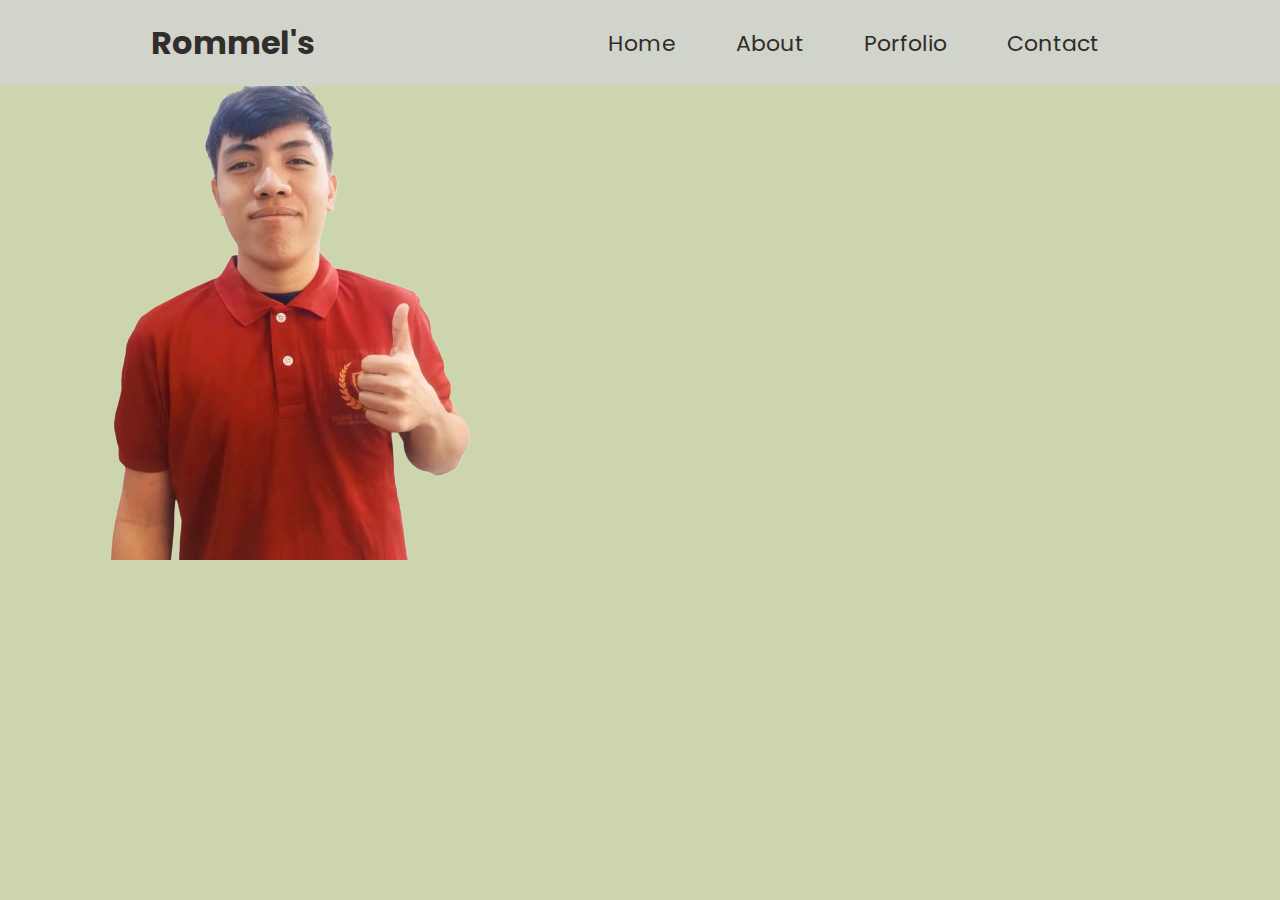
==== about.html @ 6a779bde "Updated Home" ====
<!DOCTYPE html>
<html lang="en">
<head>
    <meta charset="UTF-8">
    <meta name="viewport" content="width=device-width, initial-scale=1.0">
    <title>Rommle Liad | Portfolio</title>
    <link rel="stylesheet" href="./assets/css/style.css">
    <link rel="stylesheet" href="./assets/css/mediaqueres.css">
</head>
<body>
    <main>
        <nav>
            <h1>Rommel's</h1>
            <div class="nav-links">
                <ul>
                    <li><a href="index.html">Home</a></li>
                    <li><a href="about.html">About</a></li>
                    <li><a href="portfolio.html">Porfolio</a></li>
                    <li><a href="contact.html">Contact</a></li>
                </ul>
            </div>
        </nav>
        <div class="main-page">
            <div class="about-row">
                <div class="row-1">
                    <img src="./assets/img/Yoh.png" alt="Yoh">
                </div>
                <div class="row-2"></div>
            </div>
        </div>
    </main>
</body>
</html>
---- assets/css/style.css ----
/* General */

@import url("https://fonts.googleapis.com/css2?family=Poppins:wght@300;400;500;600&display=swap");

* {
    margin: 0;
    padding: 0;
    font-family: Poppins;
    box-sizing: border-box;
    color: #322C2B;
}
main{
    width: 100%;
    height: 100vh;
    background-color: #CCD5AE;
}
/* Navigation */
nav{
    display: flex;
    align-items: center;
    padding: 1.5%;
    position: fixed;
    width: 100%;
    justify-content: space-around;
    background-color: #D0D4CA;
}
nav h1{
    color: #322C2B;
    cursor: pointer;
}
.nav-links ul{
    list-style-type: none;
    display: flex;
}
.nav-links li a{
    text-decoration: none;
    color: #322C2B;
    margin: 0 30px;
    font-size: 22px;
}
.nav-links li a:hover {
    color: #254336;
    font-weight: bolder;
    text-decoration: underline;
    text-underline-offset: 1rem;
    text-decoration-color: #254336;
    font-weight: bolder;
}
/* Main-Page */
.main-page{
    padding: 4% 8%;
    background-color: #CCD5AE;
    height: 100%;
}
.row{
    display: flex;
    font-size: 30px;
    align-items: center;
}
.col-1{
    display: flex;
    flex-direction: column;
}
.col-1 p{
    font-size: 40px;
}
.col-1 h1{
    font-size: 60px;
    color: #322C2B;
    padding: 0;
}
.col-1 small{
    font-size: 19px;
    display: flex;
    margin-top: 10px;
}
.col-1 p span{
    color: #8C6A5D;
    font-weight: bolder;
    font-size: 40px;
    padding-left: 20px;
    text-decoration: underline;
    text-underline-offset: 5px;
    text-decoration-color: #8C6A5D;
}
.col-2{
    padding-left: 7%;
    margin-top: 90px;
}
.col-2 img{
    width: 450px;
    height: 600px;
    filter: drop-shadow(-9px 18px 17px #000000);
}
.social{
    display: flex;
    margin-top: 35px;
    gap: 40px;
}
.social img{
    width: 35px;
    height: 35px;
    cursor: pointer;
    border-radius: 5px;
}
.download-cv h1{
    background-color: #C0C78C;
    width: fit-content;
    padding: 1%;
    margin-top: 30px;
    font-size: 20px;
    cursor: pointer;
    color: #000;
    border-radius: 5px;
    filter: drop-shadow(0px 0px 3px #000000);
}
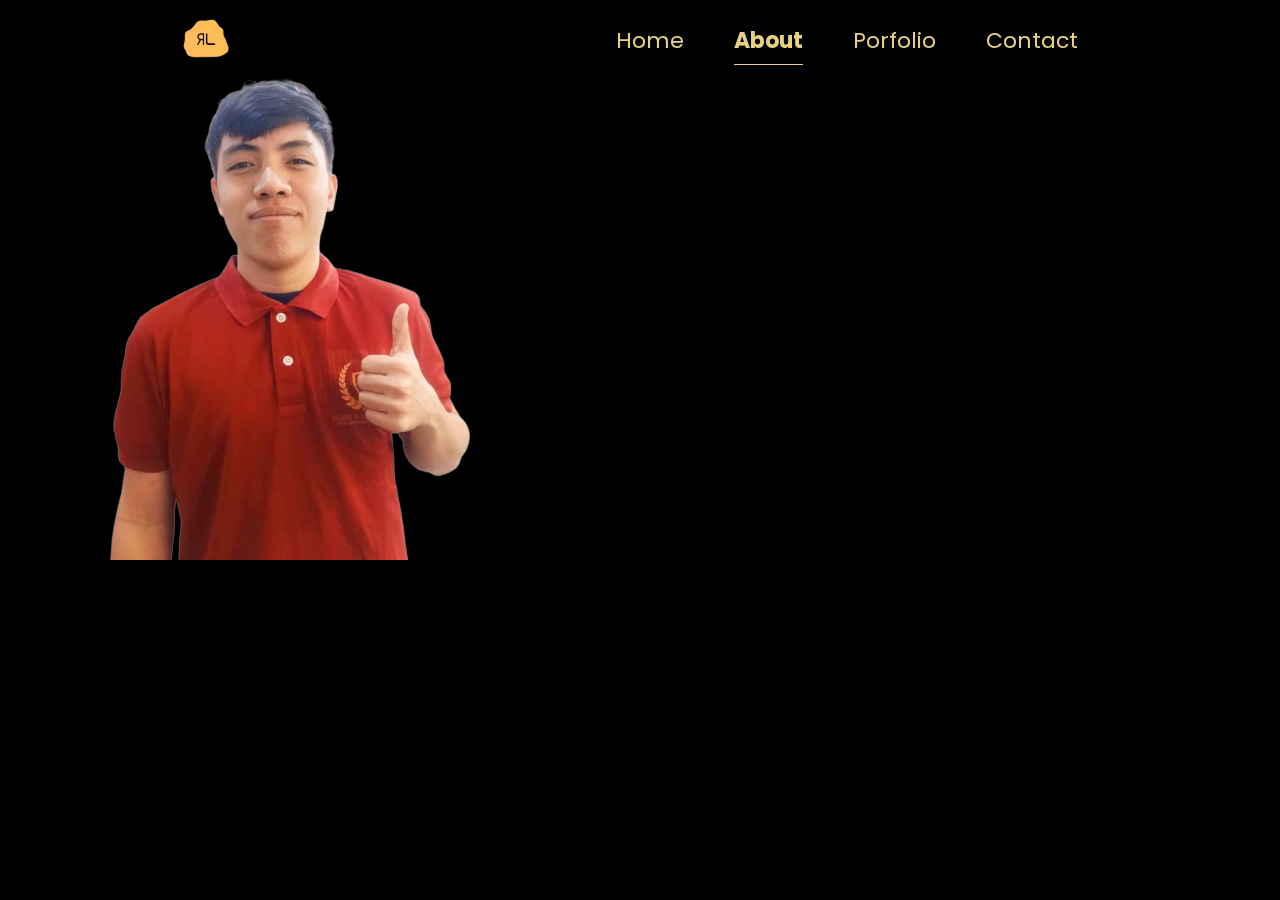
==== commit 2e5ec54c: "Done Home Page" ====
--- a/about.html
+++ b/about.html
@@ -10,11 +10,11 @@
 <body>
     <main>
         <nav>
-            <h1>Rommel's</h1>
+            <a href="index.html"><img src="./assets/img/Logo.png" alt=""></a>
             <div class="nav-links">
                 <ul>
                     <li><a href="index.html">Home</a></li>
-                    <li><a href="about.html">About</a></li>
+                    <li class="active"><a href="about.html">About</a></li>
                     <li><a href="portfolio.html">Porfolio</a></li>
                     <li><a href="contact.html">Contact</a></li>
                 </ul>
--- a/assets/css/style.css
+++ b/assets/css/style.css
@@ -7,25 +7,186 @@
     padding: 0;
     font-family: Poppins;
     box-sizing: border-box;
-    color: #322C2B;
+    color: #fff;
+}
+footer .nav-links-footer{
+    display: none;
+    justify-content: center;
+    align-items: center;
+    text-decoration: underline;
+    color: #E7D37F;
+    gap: 20px;
+    margin-bottom: 25px;
+}
+.logo{
+    display: none;
+}
+/* Responsive */
+@media only screen and (max-width:800px){
+    *{
+        background-color: #000000;
+    }
+    main .main-page{
+        padding: 20px;
+        width: 100%;
+    }
+    main nav{
+        width: 800px;
+        display: flex;
+        position: relative;
+    }
+    .logo{
+        display: flex;
+        height: 60px;
+        width: 60px;
+        cursor: pointer;
+        margin: 20px 50px;
+    }
+    main nav a img{
+        display: none;
+    }
+    nav .nav-links li a{
+        font-size: 16px;
+        margin: 0 10px;
+        display: none;
+
+    }
+    main nav a img{
+        align-items: start;
+    }
+    main .main-page .row{
+        max-width: 100%;
+        display: flex;
+        margin: 0;
+        flex-direction: column-reverse;
+        align-items: center;
+        justify-content: center;
+    }
+    .main-page .row .col-1{
+        align-items: center;
+        display: flex;
+        margin-top: 30px;
+    }
+    .main-page .row .col-1 p{
+        font-size: 17px;
+        display: flex;
+    }
+    .main-page .row .col-1 p span {
+        font-size: 17px;
+    }    
+    .main-page .row .col-1 h1{
+        font-size: 23px;
+    }
+    .main-page .row .col-1 .social{
+        margin-top: 15px;
+        display: flex;
+        align-items: center;
+    }
+    .main-page .row .col-2{
+        padding: 0;
+        display: flex;
+        align-items: center;
+        justify-content: center;
+        margin-top: 20px;
+    }
+    .main-page .row .col-2 img{
+        height: 270px;
+        width: 300px;
+        align-items: center;
+        padding-left: 0;
+        margin: 0;
+    }
+    .main-page .row .download-cv h1{
+        width: max-content;
+        height: max-content;
+        font-size: 14px;
+        margin-top: 20px;
+        padding: 5px;
+        align-self: center;
+    }
+    .main-page .row .download-cv{
+        display: flex;
+        flex-direction: column;
+        align-self: center;
+        margin-bottom: 50px;
+    }
+    main footer .nav-links-footer, main footer .nav-links-footer a {
+        display: flex;
+        color: #E7D37F;
+    }
+    main footer p{
+        font-size: 8px;
+        margin-bottom: 30px;
+    }
+}
+@media only screen and (max-width:400px){
+    .main-page{
+        height: 100vh;
+        max-width: 400px;
+    }
+    .row{
+        max-width: 280px;
+        display: flex;
+        flex-direction: column-reverse;
+        align-items: center;
+        justify-content: center;
+    }
+    nav h1{
+        font-size: 40px;
+    }
+    nav .nav-links{
+        display: none;
+    }
+    .col-2{
+        padding-left: 0;
+        margin: 0;
+    }
+    .col-1{
+        display: flex;
+        flex-direction: column;
+        align-items: center;
+        justify-content: center;
+    }
+    .col-2 img{
+        width: 100px;
+        height: 100px;
+        background-color: red;
+    }
+    .col-2 img{
+        width: 190px;
+        height: 40px;
+        filter: drop-shadow(-9px 18px 17px #000000);
+    }
 }
 main{
     width: 100%;
-    height: 100vh;
-    background-color: #CCD5AE;
+    height: 100%;
+    background-color: #000000;
 }
 /* Navigation */
 nav{
     display: flex;
     align-items: center;
-    padding: 1.5%;
     position: fixed;
     width: 100%;
+    margin-top: 7px;
     justify-content: space-around;
-    background-color: #D0D4CA;
+    /* background-color: #D0D4CA; */
+}
+.active{
+    font-weight: bolder;
+    text-decoration: underline;
+    text-underline-offset: 1rem;
+    text-decoration-color: #E7D37F;
+    font-weight: bolder;
+}
+nav img{
+    height: 60px;
+    width: 60px;
+    cursor: pointer;
 }
 nav h1{
-    color: #322C2B;
+    color: #E7D37F;
     cursor: pointer;
 }
 .nav-links ul{
@@ -34,83 +195,102 @@
 }
 .nav-links li a{
     text-decoration: none;
-    color: #322C2B;
-    margin: 0 30px;
+    color: #E7D37F;
+    margin: 0 25px;
     font-size: 22px;
 }
 .nav-links li a:hover {
-    color: #254336;
+    color: #E7D37F;
     font-weight: bolder;
     text-decoration: underline;
     text-underline-offset: 1rem;
-    text-decoration-color: #254336;
+    text-decoration-color: #E7D37F;
     font-weight: bolder;
 }
 /* Main-Page */
+#particles-js{
+    height: 100%;
+}
 .main-page{
     padding: 4% 8%;
-    background-color: #CCD5AE;
-    height: 100%;
+    height: 100vh;
+    width: 100%;
 }
 .row{
     display: flex;
     font-size: 30px;
     align-items: center;
+    justify-content: center;
+    width: 100%;
+    margin-top: 50px;
 }
 .col-1{
     display: flex;
     flex-direction: column;
+    width: 100%;
+    padding: 0;
+    margin: 0;
 }
 .col-1 p{
-    font-size: 40px;
+    font-size: 25px;
+    color: #E7D37F;
+    padding: 0;
+    margin: 0;
 }
 .col-1 h1{
-    font-size: 60px;
-    color: #322C2B;
-    padding: 0;
-}
-.col-1 small{
-    font-size: 19px;
-    display: flex;
-    margin-top: 10px;
+    font-size: 50px;
+    color: #B5C18E;
+    padding: 0;
+    margin: 0;
+    padding: 0;
 }
 .col-1 p span{
-    color: #8C6A5D;
-    font-weight: bolder;
-    font-size: 40px;
-    padding-left: 20px;
+    color: #E7D37F;
+    font-weight: bolder;
+    font-size: 35px;
+    padding-left: 15px;
     text-decoration: underline;
     text-underline-offset: 5px;
-    text-decoration-color: #8C6A5D;
+    text-decoration-color: #E7D37F;
 }
 .col-2{
     padding-left: 7%;
-    margin-top: 90px;
+    width: 100%;
 }
 .col-2 img{
     width: 450px;
-    height: 600px;
+    height: 450px;
+    margin-top: 40px;
     filter: drop-shadow(-9px 18px 17px #000000);
 }
 .social{
     display: flex;
     margin-top: 35px;
-    gap: 40px;
-}
-.social img{
-    width: 35px;
-    height: 35px;
+    gap: 20px;
+}
+.social a i{
+    width: 40px;
+    height: 40px;
     cursor: pointer;
     border-radius: 5px;
+    color: #B5C18E;
 }
 .download-cv h1{
-    background-color: #C0C78C;
+    background-color: #E7D37F;
     width: fit-content;
     padding: 1%;
     margin-top: 30px;
-    font-size: 20px;
-    cursor: pointer;
-    color: #000;
+    font-size: 15px;
+    cursor: pointer;
+    color: #1E201E;
     border-radius: 5px;
     filter: drop-shadow(0px 0px 3px #000000);
 }
+/* Footer */
+footer p {
+    display: flex;
+    font-size: 16px;
+    align-items: center;
+    justify-content: center;
+    color: #E7D37F;
+}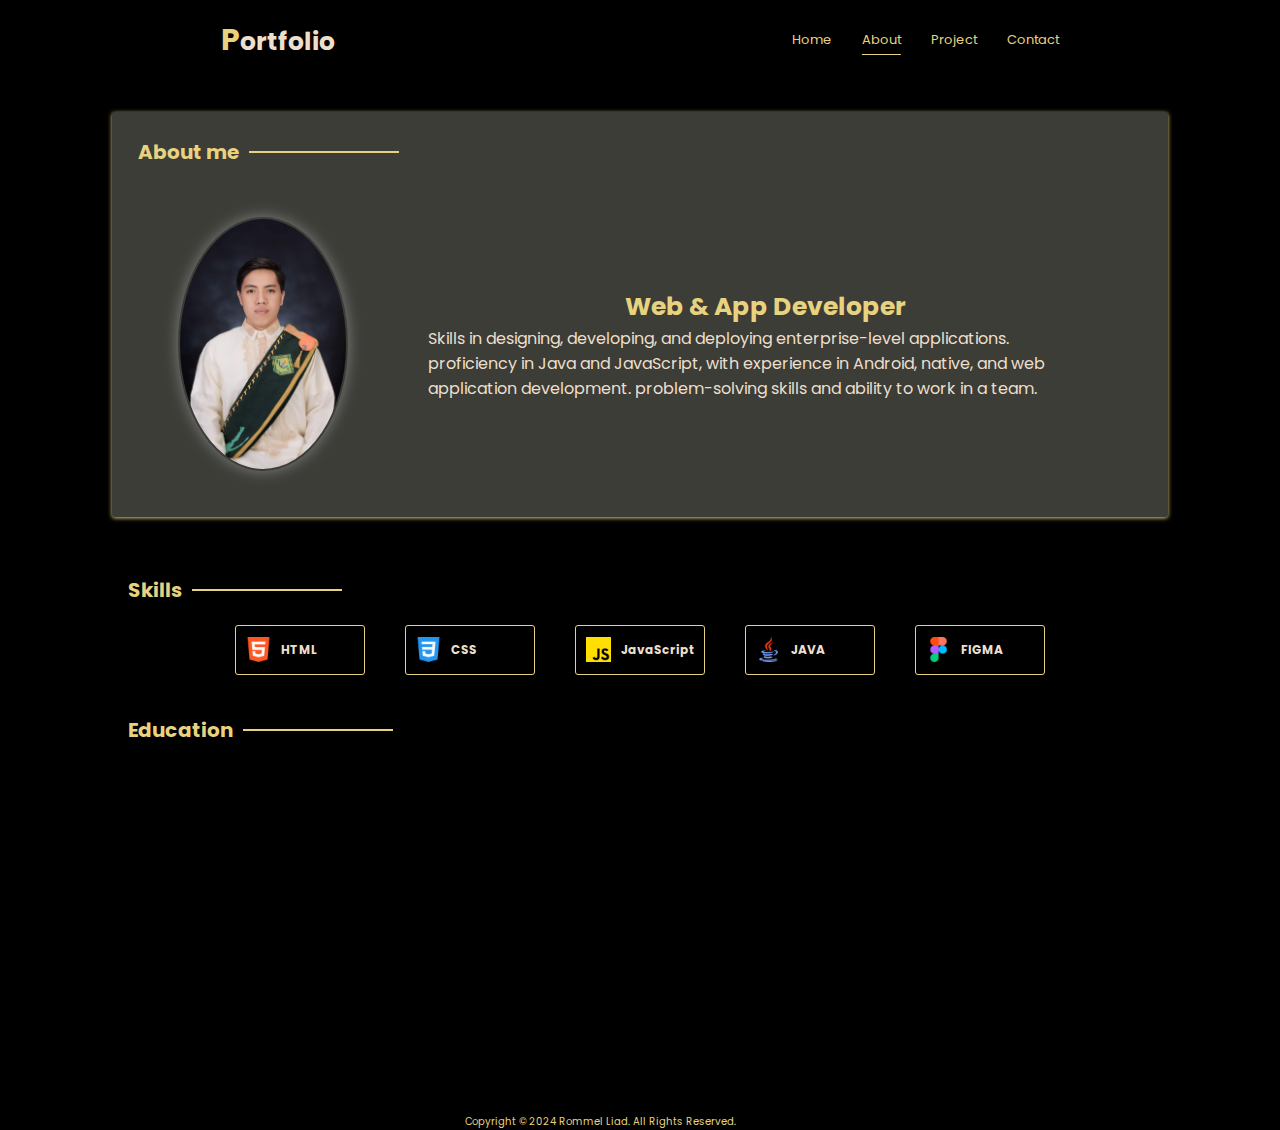
==== commit 5555a422: "Update Skills and About" ====
--- a/about.html
+++ b/about.html
@@ -3,31 +3,97 @@
 <head>
     <meta charset="UTF-8">
     <meta name="viewport" content="width=device-width, initial-scale=1.0">
-    <title>Rommle Liad | Portfolio</title>
+    <title>Rommel Liad | Portfolio</title>
     <link rel="stylesheet" href="./assets/css/style.css">
+    <link rel="stylesheet" href="./assets/css/about.css">
     <link rel="stylesheet" href="./assets/css/mediaqueres.css">
+    <link rel="icon" type="image/x-icon" href="./assets/img/bw-yoh.png">
 </head>
 <body>
+    <nav>
+      <a href="index.html"><h1>P<span>ortfolio</span></h1></a>
+      <div class="navigation">
+        <ul class="nav-menu">
+          <li class="nav-item"><a href="index.html" class="nav-link">Home</a></li>
+          <li id="active-nav" class="nav-item"><a href="about.html" class="nav-link">About</a></li>
+          <li class="nav-item"><a href="project.html" class="nav-link">Project</a></li>
+          <li class="nav-item"><a href="contact.html" class="nav-link">Contact</a></li>
+        </ul>  
+      </div>
+      <div class="hamburger">
+        <span class="bar"></span>
+        <span class="bar"></span>
+        <span class="bar"></span>
+    </div>
+    </nav>
     <main>
-        <nav>
-            <a href="index.html"><img src="./assets/img/Logo.png" alt=""></a>
-            <div class="nav-links">
-                <ul>
-                    <li><a href="index.html">Home</a></li>
-                    <li class="active"><a href="about.html">About</a></li>
-                    <li><a href="portfolio.html">Porfolio</a></li>
-                    <li><a href="contact.html">Contact</a></li>
-                </ul>
+      <div class="about-con">
+        <div class="header">
+          <h1>About me</h1>
+          <div class="line"></div>
+        </div>
+        <div class="about-detail">
+          <img src="./assets/img/yoh.jfif" alt="Yoh">
+          <div class="col-1">
+            <h1>Web & App Developer</h1>
+             <p>
+              Skills in designing, developing, and deploying enterprise-level applications. proficiency in Java and JavaScript, with experience in Android, native, and web application development. problem-solving skills and ability to work in a team.
+            </p>
+            <div class="me"></div>
+          </div>
+        </div>
+      </div>
+      <div class="skills">
+        <div class="header-2  ">
+          <h1>Skills</h1>
+          <div class="line"></div>
+        </div>
+        <div class="skills-con">
+          <div class="Skills">
+            <div class="icon">
+              <img src="./assets/img/html-image.png" alt="Html">
+              <h3>HTML</h3>
             </div>
-        </nav>
-        <div class="main-page">
-            <div class="about-row">
-                <div class="row-1">
-                    <img src="./assets/img/Yoh.png" alt="Yoh">
-                </div>
-                <div class="row-2"></div>
+            
+          </div>
+          <div class="Skills">
+            <div class="icon">
+              <img src="./assets/img/css.png" alt="Html">
+              <h3>CSS</h3>
             </div>
+            
+          </div>
+          <div class="Skills">
+            <div class="icon">
+              <img src="./assets/img/js.png" alt="Html">
+              <h3>JavaScript<h3>
+            </div>
+            
+          </div>
+          <div class="Skills">
+            <div class="icon">
+              <img src="./assets/img/java.png" alt="Html">
+              <h3>JAVA</h3>
+            </div>
+          </div>
+          
+          <div class="Skills">
+            <div class="icon">
+              <img src="./assets/img/figma.png" alt="Html">
+              <h3>FIGMA</h3>
+            </div>
+          </div>
+      </div>
+      <div class="education"></div>
+        <div class="header-2  ">
+          <h1>Education</h1>
+          <div class="line"></div>
         </div>
+      </div>
     </main>
+    <footer>
+      <p>Copyright &#169; 2024 Rommel Liad. All Rights Reserved.</p>
+  </footer>
+  <script src="./assets/js/script.js"></script>
 </body>
 </html>--- a/assets/css/style.css
+++ b/assets/css/style.css
@@ -1,296 +1,83 @@
-/* General */
 
 @import url("https://fonts.googleapis.com/css2?family=Poppins:wght@300;400;500;600&display=swap");
 
 * {
     margin: 0;
-    padding: 0;
+    background-color: black;
+    color: #E7D37F;
     font-family: Poppins;
-    box-sizing: border-box;
-    color: #fff;
 }
-footer .nav-links-footer{
-    display: none;
-    justify-content: center;
+
+/* Navigation */
+nav {
+    display: flex;
+    justify-content: space-around;
+    padding: 1%;
     align-items: center;
-    text-decoration: underline;
-    color: #E7D37F;
-    gap: 20px;
-    margin-bottom: 25px;
+    height: 6vh;
+    position: sticky;
+    top: 0;
+    overflow: hidden;
 }
-.logo{
+
+
+.hamburger {
     display: none;
 }
-/* Responsive */
-@media only screen and (max-width:800px){
-    *{
-        background-color: #000000;
-    }
-    main .main-page{
-        padding: 20px;
-        width: 100%;
-    }
-    main nav{
-        width: 800px;
-        display: flex;
-        position: relative;
-    }
-    .logo{
-        display: flex;
-        height: 60px;
-        width: 60px;
-        cursor: pointer;
-        margin: 20px 50px;
-    }
-    main nav a img{
-        display: none;
-    }
-    nav .nav-links li a{
-        font-size: 16px;
-        margin: 0 10px;
-        display: none;
 
-    }
-    main nav a img{
-        align-items: start;
-    }
-    main .main-page .row{
-        max-width: 100%;
-        display: flex;
-        margin: 0;
-        flex-direction: column-reverse;
-        align-items: center;
-        justify-content: center;
-    }
-    .main-page .row .col-1{
-        align-items: center;
-        display: flex;
-        margin-top: 30px;
-    }
-    .main-page .row .col-1 p{
-        font-size: 17px;
-        display: flex;
-    }
-    .main-page .row .col-1 p span {
-        font-size: 17px;
-    }    
-    .main-page .row .col-1 h1{
-        font-size: 23px;
-    }
-    .main-page .row .col-1 .social{
-        margin-top: 15px;
-        display: flex;
-        align-items: center;
-    }
-    .main-page .row .col-2{
-        padding: 0;
-        display: flex;
-        align-items: center;
-        justify-content: center;
-        margin-top: 20px;
-    }
-    .main-page .row .col-2 img{
-        height: 270px;
-        width: 300px;
-        align-items: center;
-        padding-left: 0;
-        margin: 0;
-    }
-    .main-page .row .download-cv h1{
-        width: max-content;
-        height: max-content;
-        font-size: 14px;
-        margin-top: 20px;
-        padding: 5px;
-        align-self: center;
-    }
-    .main-page .row .download-cv{
-        display: flex;
-        flex-direction: column;
-        align-self: center;
-        margin-bottom: 50px;
-    }
-    main footer .nav-links-footer, main footer .nav-links-footer a {
-        display: flex;
-        color: #E7D37F;
-    }
-    main footer p{
-        font-size: 8px;
-        margin-bottom: 30px;
-    }
+.bar {
+    display: block;
+    width: 25px;
+    height: 3px;
+    margin: 5px auto;
+    -webkit-transition: all 0.3s ease-in-out;
+    transition: all 0.3s ease-in-out;
+    background-color: #101010;
 }
-@media only screen and (max-width:400px){
-    .main-page{
-        height: 100vh;
-        max-width: 400px;
-    }
-    .row{
-        max-width: 280px;
-        display: flex;
-        flex-direction: column-reverse;
-        align-items: center;
-        justify-content: center;
-    }
-    nav h1{
-        font-size: 40px;
-    }
-    nav .nav-links{
-        display: none;
-    }
-    .col-2{
-        padding-left: 0;
-        margin: 0;
-    }
-    .col-1{
-        display: flex;
-        flex-direction: column;
-        align-items: center;
-        justify-content: center;
-    }
-    .col-2 img{
-        width: 100px;
-        height: 100px;
-        background-color: red;
-    }
-    .col-2 img{
-        width: 190px;
-        height: 40px;
-        filter: drop-shadow(-9px 18px 17px #000000);
-    }
+
+
+a {
+    text-decoration: none;
 }
-main{
-    width: 100%;
-    height: 100%;
-    background-color: #000000;
+
+span {
+    color: #ECDFCC;
+    font-size: 25px;
 }
-/* Navigation */
-nav{
+
+ul {
     display: flex;
+    font-size: 13px;
+    gap: 30px;
+    list-style: none;
+    background-color: transparent;
+}
+
+li a{
+    text-decoration: none;
     align-items: center;
-    position: fixed;
-    width: 100%;
-    margin-top: 7px;
-    justify-content: space-around;
-    /* background-color: #D0D4CA; */
 }
-.active{
-    font-weight: bolder;
+
+li a:hover {
     text-decoration: underline;
-    text-underline-offset: 1rem;
-    text-decoration-color: #E7D37F;
-    font-weight: bolder;
+    text-underline-offset: 10px;
+    
 }
-nav img{
-    height: 60px;
-    width: 60px;
-    cursor: pointer;
+
+nav h1 {
+    font-size: 30px;
+    background-color: transparent;
 }
-nav h1{
-    color: #E7D37F;
-    cursor: pointer;
+
+span {
+    font-size: 25px;
 }
-.nav-links ul{
-    list-style-type: none;
-    display: flex;
+
+#active-nav {
+    text-decoration: underline;
+    text-underline-offset: 10px;
+    font-weight: 400;
 }
-.nav-links li a{
-    text-decoration: none;
-    color: #E7D37F;
-    margin: 0 25px;
-    font-size: 22px;
-}
-.nav-links li a:hover {
-    color: #E7D37F;
-    font-weight: bolder;
-    text-decoration: underline;
-    text-underline-offset: 1rem;
-    text-decoration-color: #E7D37F;
-    font-weight: bolder;
-}
-/* Main-Page */
-#particles-js{
-    height: 100%;
-}
-.main-page{
-    padding: 4% 8%;
-    height: 100vh;
-    width: 100%;
-}
-.row{
-    display: flex;
-    font-size: 30px;
-    align-items: center;
-    justify-content: center;
-    width: 100%;
-    margin-top: 50px;
-}
-.col-1{
-    display: flex;
-    flex-direction: column;
-    width: 100%;
-    padding: 0;
-    margin: 0;
-}
-.col-1 p{
-    font-size: 25px;
-    color: #E7D37F;
-    padding: 0;
-    margin: 0;
-}
-.col-1 h1{
-    font-size: 50px;
-    color: #B5C18E;
-    padding: 0;
-    margin: 0;
-    padding: 0;
-}
-.col-1 p span{
-    color: #E7D37F;
-    font-weight: bolder;
-    font-size: 35px;
-    padding-left: 15px;
-    text-decoration: underline;
-    text-underline-offset: 5px;
-    text-decoration-color: #E7D37F;
-}
-.col-2{
-    padding-left: 7%;
-    width: 100%;
-}
-.col-2 img{
-    width: 450px;
-    height: 450px;
-    margin-top: 40px;
-    filter: drop-shadow(-9px 18px 17px #000000);
-}
-.social{
-    display: flex;
-    margin-top: 35px;
-    gap: 20px;
-}
-.social a i{
-    width: 40px;
-    height: 40px;
-    cursor: pointer;
-    border-radius: 5px;
-    color: #B5C18E;
-}
-.download-cv h1{
-    background-color: #E7D37F;
-    width: fit-content;
-    padding: 1%;
-    margin-top: 30px;
-    font-size: 15px;
-    cursor: pointer;
-    color: #1E201E;
-    border-radius: 5px;
-    filter: drop-shadow(0px 0px 3px #000000);
-}
-/* Footer */
-footer p {
-    display: flex;
-    font-size: 16px;
-    align-items: center;
-    justify-content: center;
-    color: #E7D37F;
-}+
+
+
--- a/assets/css/about.css
+++ b/assets/css/about.css
@@ -0,0 +1,670 @@
+main {
+    height: 90vh;
+    animation: 1.5s ease-in-out fadeInUp;
+}
+
+@keyframes fadeInUp {
+    0% {
+      opacity: 0;
+      -webkit-transform: translate3d(0, 100%, 0);
+              transform: translate3d(0, 100%, 0);
+    }
+  
+    100% {
+      opacity: 1;
+      -webkit-transform: none;
+              transform: none;
+    }
+  }
+
+.about-con {
+    display: flex;
+    flex-direction: column;
+    background-color: #3C3D37;
+    margin: 2rem 7rem;
+    padding: 2%;
+    gap: 30px;
+    border-radius:3px;
+    box-shadow: 0px 1px 4px;
+}
+
+.about-detail {
+    display: flex;
+    background-color: #3C3D37;
+    align-items: center;
+    gap: 5rem;
+    padding: 2% 4%;
+
+}
+
+.col-1 h1 {
+    font-size: 25px;
+    background-color: #3C3D37;
+    border: none;
+}
+
+.about-detail img {
+    background-color: #3C3D37;
+    height: 250px;
+    width: 250px;
+    border-radius: 50%;
+    border: #3C3D37 solid 2px;
+    box-shadow: 0px 0px 15px 0px gray;
+}
+
+.header {
+    display: flex;
+    align-items: center;
+    background-color: #3C3D37;
+    gap: 10px;
+}
+
+.header h1 {
+    font-size: 20px;
+    background-color: #3C3D37;
+}
+
+.header .line {
+    height: 2px;
+    width: 150px;
+    background-color: #E7D37F;
+}
+
+.header-2 {
+    display: flex;
+    align-items: center;
+    gap: 10px;
+}
+
+.header-2 h1 {
+    font-size: 20px;
+}
+
+.header-2 .line {
+    height: 2px;
+    width: 150px;
+    background-color: #E7D37F;
+}
+
+.col-1 p {
+    display: flex;
+    width: auto;
+    color: #ECDFCC;
+    background-color: #3C3D37;
+}
+
+.skills {
+    display: flex;
+    flex-direction: column;
+    padding: 2% 10%;
+    gap: 20px;
+}
+.skills h1 {
+    font-size: 20px;
+}
+.skills-con {
+    display: flex;
+    align-items: center;
+    justify-content: center;
+    gap: 40px;
+}
+.Skills {
+    border: 1px solid #E7D37F;
+    border-radius: 3px;
+    width: 8rem;
+    height: 3rem;
+    display: flex;
+    flex-direction: column;
+    gap: 10px;
+    justify-content: center;
+}
+
+.Skills h3 {
+    font-size: 12px;
+    color: #ECDFCC;
+}
+
+.Skills p {
+    display: none;
+}
+
+.Skills:hover {
+    transform: scale(1.1);
+}
+
+.Skills p {
+    font-size: 10px;
+    display: flex;
+    align-items: center;
+    justify-content: center;
+}
+
+.icon {
+    display: flex;
+    padding-left: 10px;
+    align-items: center;
+    gap: 10px;
+}
+
+.icon img {
+    height: 25px;
+    width: 25px;
+}
+
+footer p {
+    display: flex;
+    align-items: center;
+    justify-content: center;
+    font-size: 10px;
+    margin: 12rem 5rem 0 0 ;
+}
+
+/* Media Query for Mobile Devices */
+@media (max-width: 480px) {
+    body {
+        nav {
+            display: flex;
+            justify-content: space-around;
+            padding: 3%;
+            width: 100%;
+        }
+    
+        .navigation {
+            display: flex;
+            align-items: center;
+            justify-content: center;
+        }
+    
+        .nav-menu {
+            position: fixed;
+            display: none;
+            height: 50px;
+            justify-content: center;
+            flex-direction: column;
+            gap: 5px;
+            background-color: #3C3D37;
+            box-shadow: 0px 3px 5px -2px;
+            border-radius: 10px;
+            text-align: center;
+            transition: 0.3s;
+            padding: 0;
+        }
+    
+        .nav-menu li a, .nav-menu li {
+            width: 150px;
+            background-color: transparent;
+        }
+    
+        .nav-menu.active {
+            display: flex;
+            height: min-content;
+            align-items: center;
+            justify-content: center;
+            width: 200px;
+            text-decoration: none;
+            font-size: 15px;
+            gap: 0;
+            top: 20px;
+        }
+    
+        .nav-item {
+            margin: 2.5rem 0;
+        }
+    
+        .hamburger {
+            display: block;
+            cursor: pointer;
+            background-color: #E7D37F;
+        }
+    
+        .hamburger.active .bar:nth-child(2) {
+            opacity: 0;
+        }
+    
+        .hamburger.active .bar:nth-child(1) {
+            transform: translateY(8px) rotate(45deg);
+        }
+    
+        .hamburger.active .bar:nth-child(3) {
+            transform: translateY(-8px) rotate(-45deg);
+        }
+
+
+        main {
+            display: flex;
+            align-items: center;
+            justify-content: center;
+            flex-direction: column;
+            height: 100%;
+        }
+    
+        .header {
+            display: flex;
+        }
+    
+        .about-con {
+            margin: 0.5rem 3rem;
+            justify-content: center;
+        }
+    
+        .about-detail {
+            display: flex;
+            flex-direction: column;
+            align-items: center;
+            gap: 2rem;
+            padding: 2% 2%;
+        }
+    
+        .about-detail img {
+            height: 10rem;
+            width: 10rem;
+        }
+    
+        .col-1 p {
+            text-align: center;
+        }
+
+        .col-1 h1 {
+            text-align: center;
+            font-size: 25px;
+            background-color: #3C3D37;
+            border: none;
+        }
+    
+        .skills {
+            display: flex;
+            width: 100%;
+            margin: 2% 12%;
+            padding: 0;
+            gap: 5px;
+        }
+    
+        .header-2 {
+            display: flex;
+            margin: 1rem 2rem;
+        }
+    
+        .header-2 h1 {
+            font-size: 20px;
+        }
+    
+        .Skills {
+            display: flex;
+            flex-direction: column;
+            width: 8rem;
+            height: 3rem;
+            gap: 5px;
+        }
+    
+        .Skills p {
+            font-size: 7px;
+        }
+    
+        .icon {
+            display: flex;
+            padding-left: 10px;
+            align-items: center;
+        }
+    
+        .icon h3 {
+            font-size: 12px;
+        }
+    
+        .icon img {
+            height: 25px;
+            width: 25px;
+        }
+    
+        .skills-con {
+            display: flex;
+            flex-wrap: wrap;
+            margin: .5rem 2rem;
+            gap: 13px;
+        }
+    }
+}
+  
+/* Media Query for low resolution  Tablets, Ipads */
+@media (min-width: 481px) and (max-width: 767px) {
+    body {
+        nav {
+            display: flex;
+            justify-content: space-around;
+            padding: 3%;
+            width: 100%;
+        }
+        /* ul {
+            display: none;
+        } */
+    
+        .navigation {
+            display: flex;
+            align-items: center;
+            justify-content: center;
+        }
+    
+        .nav-menu {
+            position: fixed;
+            display: none;
+            height: 50px;
+            justify-content: center;
+            flex-direction: column;
+            gap: 5px;
+            background-color: #3C3D37;
+            box-shadow: 0px 3px 5px -2px;
+            border-radius: 10px;
+            text-align: center;
+            transition: 0.3s;
+            padding: 0;
+        }
+    
+        .nav-menu li a, .nav-menu li {
+            width: 150px;
+            background-color: transparent;
+        }
+    
+        .nav-menu.active {
+            display: flex;
+            height: min-content;
+            align-items: center;
+            justify-content: center;
+            width: 250px;
+            text-decoration: none;
+            font-size: 15px;
+            gap: 0;
+            top: 20px;
+        }
+    
+        .nav-item {
+            margin: 2.5rem 0;
+        }
+    
+        .hamburger {
+            display: block;
+            cursor: pointer;
+            background-color: #E7D37F;
+        }
+    
+        .hamburger.active .bar:nth-child(2) {
+            opacity: 0;
+        }
+    
+        .hamburger.active .bar:nth-child(1) {
+            transform: translateY(8px) rotate(45deg);
+        }
+    
+        .hamburger.active .bar:nth-child(3) {
+            transform: translateY(-8px) rotate(-45deg);
+        }
+
+        
+        main {
+            display: flex;
+            align-items: center;
+            justify-content: center;
+            flex-direction: column;
+            height: 100%;
+        }
+    
+        .header {
+            display: flex;
+        }
+    
+        .about-con {
+            margin: 0.5rem 3rem;
+            justify-content: center;
+        }
+    
+        .about-detail {
+            display: flex;
+            flex-direction: column;
+            align-items: center;
+            gap: 2rem;
+            padding: 2% 2%;
+        }
+    
+        .about-detail img {
+            height: 10rem;
+            width: 10rem;
+        }
+    
+        .col-1 p {
+            text-align: center;
+        }
+
+        .col-1 h1 {
+            text-align: center;
+            font-size: 25px;
+            background-color: #3C3D37;
+            border: none;
+        }
+    
+        .skills {
+            display: flex;
+            width: 100%;
+            margin: 2% 12%;
+            padding: 0;
+            gap: 5px;
+        }
+    
+        .header-2 {
+            display: flex;
+            margin: 1rem 2rem;
+        }
+    
+        .header-2 h1 {
+            font-size: 20px;
+        }
+    
+        .Skills {
+            display: flex;
+            flex-direction: column;
+            width: 8rem;
+            height: 3rem;
+            gap: 5px;
+        }
+    
+        .Skills p {
+            font-size: 7px;
+        }
+    
+        .icon {
+            display: flex;
+            padding-left: 10px;
+            align-items: center;
+        }
+    
+        .icon h3 {
+            font-size: 12px;
+        }
+    
+        .icon img {
+            height: 25px;
+            width: 25px;
+        }
+    
+        .skills-con {
+            display: flex;
+            flex-wrap: wrap;
+            margin: .5rem 2rem;
+            gap: 13px;
+        }
+    }
+}
+  
+/* Media Query for Tablets Ipads portrait mode */
+@media (min-width: 768px) and (max-width: 1024px) {
+    body {
+        nav {
+            display: flex;
+            justify-content: space-around;
+            padding: 3%;
+            width: 100%;
+        }
+    
+        .navigation {
+            display: flex;
+            align-items: center;
+            justify-content: center;
+        }
+    
+        .nav-menu {
+            position: fixed;
+            display: none;
+            height: 50px;
+            justify-content: center;
+            flex-direction: column;
+            gap: 5px;
+            background-color: #3C3D37;
+            box-shadow: 0px 3px 5px -2px;
+            border-radius: 10px;
+            text-align: center;
+            transition: 0.3s;
+            padding: 0;
+        }
+    
+        .nav-menu li a, .nav-menu li {
+            width: 150px;
+            background-color: transparent;
+        }
+    
+        .nav-menu.active {
+            display: flex;
+            height: min-content;
+            align-items: center;
+            justify-content: center;
+            width: 250px;
+            text-decoration: none;
+            font-size: 15px;
+            gap: 0;
+            top: 20px;
+        }
+    
+        .nav-item {
+            margin: 2.5rem 0;
+        }
+    
+        .hamburger {
+            display: block;
+            cursor: pointer;
+            background-color: #E7D37F;
+        }
+    
+        .hamburger.active .bar:nth-child(2) {
+            opacity: 0;
+        }
+    
+        .hamburger.active .bar:nth-child(1) {
+            transform: translateY(8px) rotate(45deg);
+        }
+    
+        .hamburger.active .bar:nth-child(3) {
+            transform: translateY(-8px) rotate(-45deg);
+        }
+
+        main {
+            display: flex;
+            align-items: center;
+            justify-content: center;
+            flex-direction: column;
+            height: 100%;
+        }
+    
+        .header {
+            display: flex;
+        }
+    
+        .about-con {
+            margin: 0.5rem 3rem;
+            justify-content: center;
+        }
+    
+        .about-detail {
+            display: flex;
+            flex-direction: column;
+            align-items: center;
+            gap: 2rem;
+            padding: 2% 2%;
+        }
+    
+        .about-detail img {
+            height: 10rem;
+            width: 10rem;
+        }
+    
+        .col-1 p {
+            text-align: center;
+        }
+
+        .col-1 h1 {
+            text-align: center;
+            font-size: 25px;
+            background-color: #3C3D37;
+            border: none;
+        }
+    
+        .skills {
+            display: flex;
+            width: 100%;
+            margin: 2% 12%;
+            padding: 0;
+            gap: 5px;
+        }
+    
+        .header-2 {
+            display: flex;
+            margin: 1rem 2rem;
+        }
+    
+        .header-2 h1 {
+            font-size: 20px;
+        }
+    
+        .Skills {
+            display: flex;
+            flex-direction: column;
+            width: 8rem;
+            height: 3rem;
+            gap: 5px;
+        }
+    
+        .Skills p {
+            font-size: 7px;
+        }
+    
+        .icon {
+            display: flex;
+            align-items: center;
+            padding-left: 10px;
+        }
+    
+        .icon h3 {
+            font-size: 12px;
+        }
+    
+        .icon img {
+            height: 25px;
+            width: 25px;
+        }
+        
+        .skills-con {
+            display: flex;
+            flex-wrap: wrap;
+            margin: .5rem 2rem;
+            gap: 13px;
+        }
+
+    }
+}
+  
+  /* Media Query for Laptops and Desktops */
+@media (min-width: 1025px) and (max-width: 1280px) {
+    body {
+        .col-1 h1 {
+            text-align: center;
+            font-size: 25px;
+            background-color: #3C3D37;
+            border: none;
+        }
+    }
+}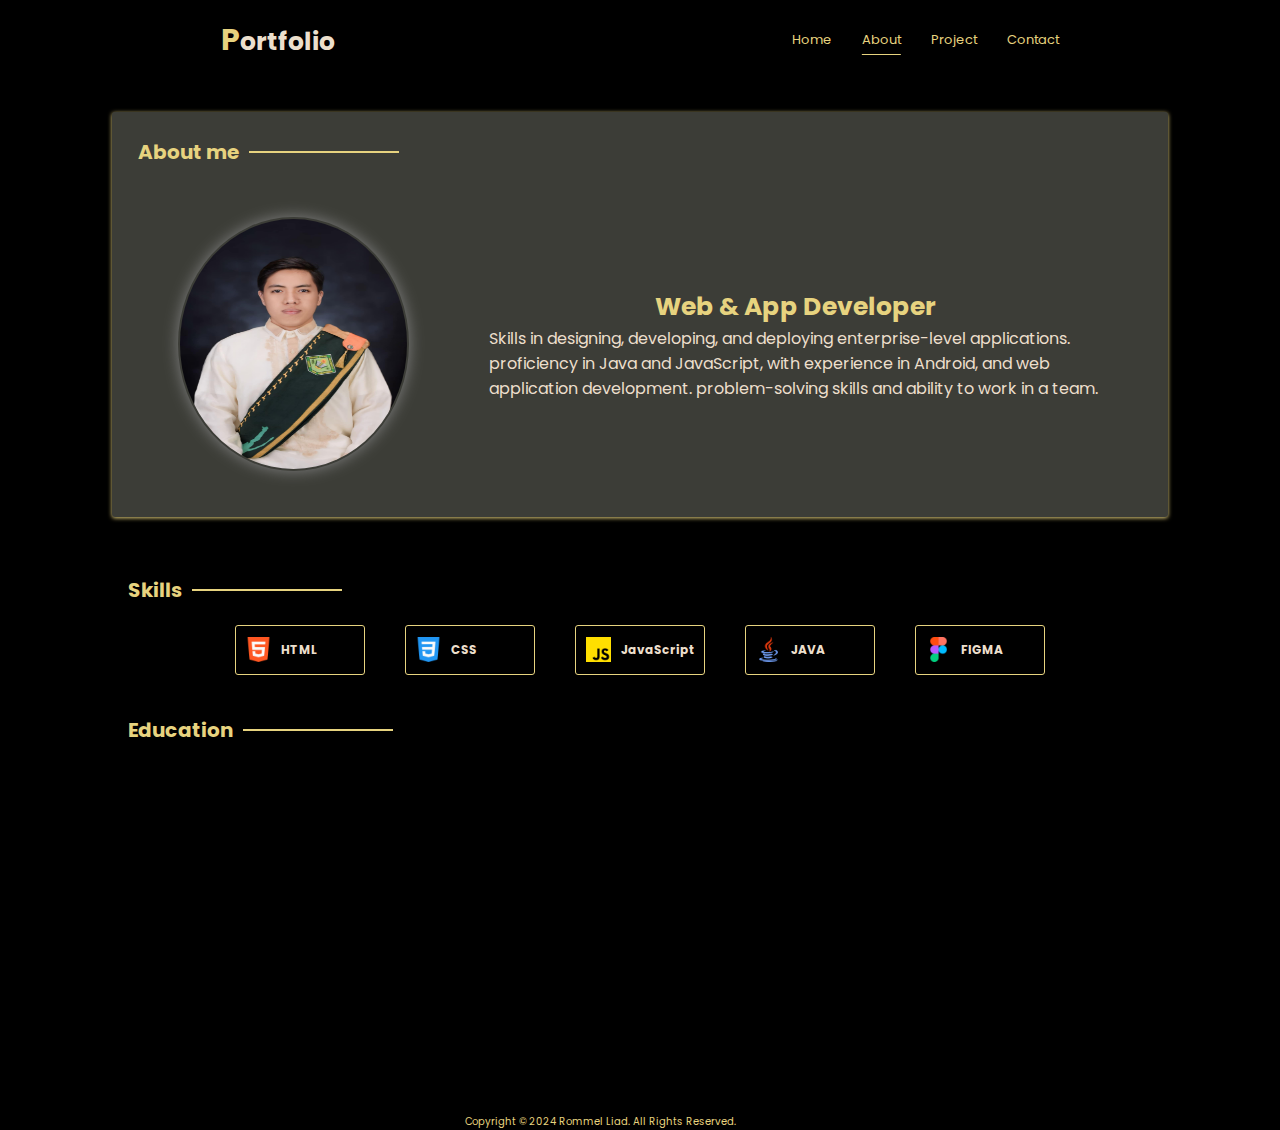
==== commit 7881f0e2: "Updated about and project" ====
--- a/about.html
+++ b/about.html
@@ -37,7 +37,7 @@
           <div class="col-1">
             <h1>Web & App Developer</h1>
              <p>
-              Skills in designing, developing, and deploying enterprise-level applications. proficiency in Java and JavaScript, with experience in Android, native, and web application development. problem-solving skills and ability to work in a team.
+              Skills in designing, developing, and deploying enterprise-level applications. proficiency in Java and JavaScript, with experience in Android, and web application development. problem-solving skills and ability to work in a team.
             </p>
             <div class="me"></div>
           </div>
--- a/assets/css/about.css
+++ b/assets/css/about.css
@@ -46,7 +46,7 @@
 .about-detail img {
     background-color: #3C3D37;
     height: 250px;
-    width: 250px;
+    width: 650px;
     border-radius: 50%;
     border: #3C3D37 solid 2px;
     box-shadow: 0px 0px 15px 0px gray;
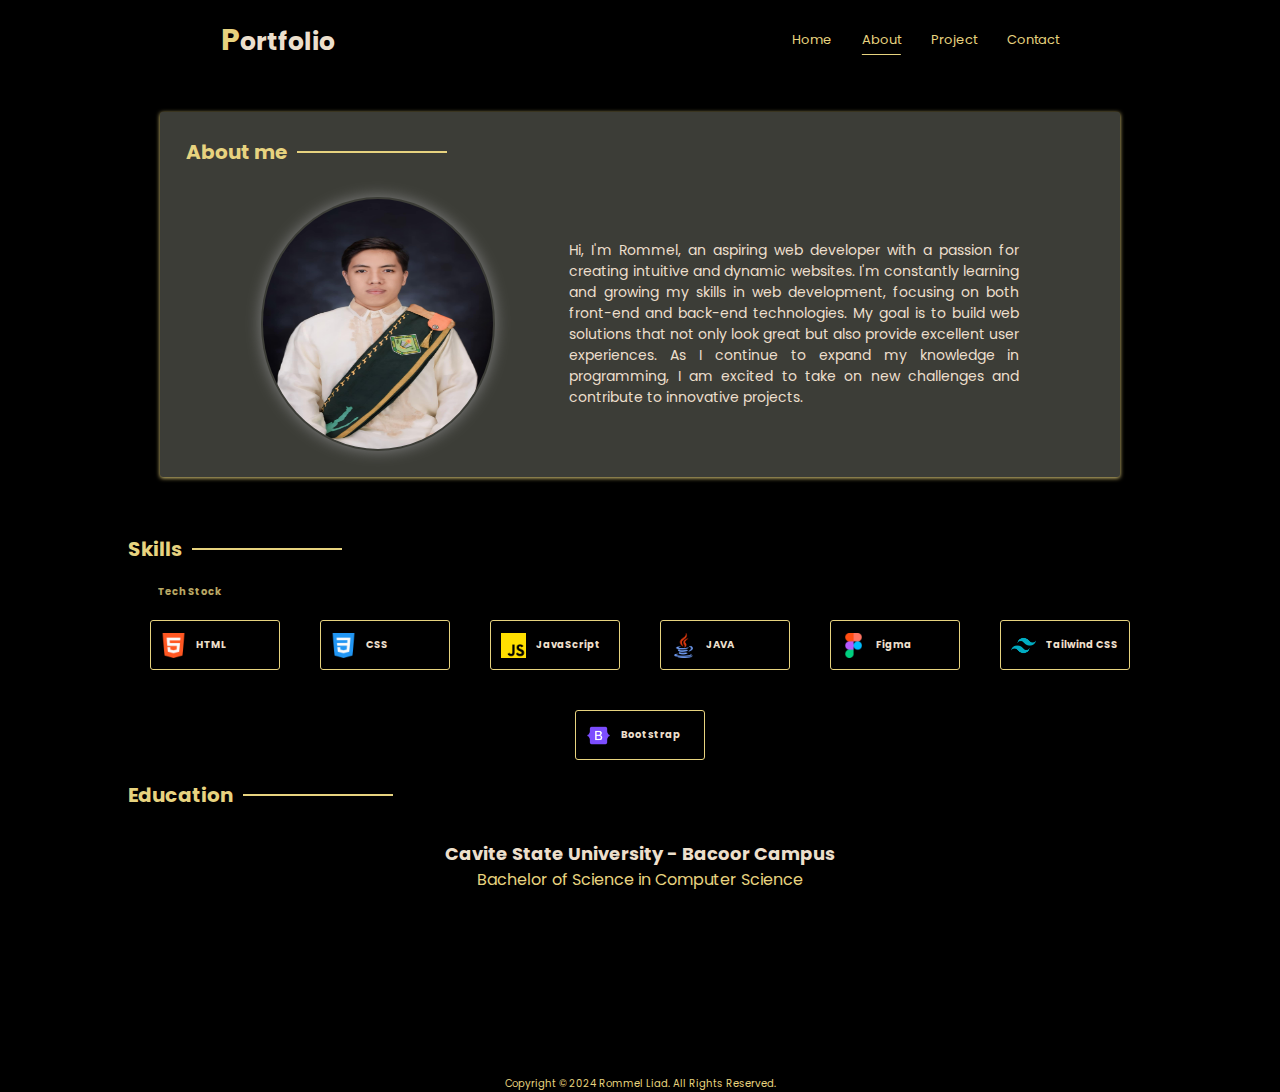
==== commit 45797922: "final portfolio" ====
--- a/about.html
+++ b/about.html
@@ -35,11 +35,9 @@
         <div class="about-detail">
           <img src="./assets/img/yoh.jfif" alt="Yoh">
           <div class="col-1">
-            <h1>Web & App Developer</h1>
              <p>
-              Skills in designing, developing, and deploying enterprise-level applications. proficiency in Java and JavaScript, with experience in Android, and web application development. problem-solving skills and ability to work in a team.
+              Hi, I'm Rommel, an aspiring web developer with a passion for creating intuitive and dynamic websites. I'm constantly learning and growing my skills in web development, focusing on both front-end and back-end technologies. My goal is to build web solutions that not only look great but also provide excellent user experiences. As I continue to expand my knowledge in programming, I am excited to take on new challenges and contribute to innovative projects.
             </p>
-            <div class="me"></div>
           </div>
         </div>
       </div>
@@ -48,6 +46,7 @@
           <h1>Skills</h1>
           <div class="line"></div>
         </div>
+        <h4>Tech Stock</h4>
         <div class="skills-con">
           <div class="Skills">
             <div class="icon">
@@ -80,14 +79,30 @@
           <div class="Skills">
             <div class="icon">
               <img src="./assets/img/figma.png" alt="Html">
-              <h3>FIGMA</h3>
+              <h3>Figma</h3>
+            </div>
+          </div>
+          <div class="Skills">
+            <div class="icon">
+              <img src="./assets/img/tailwind.png" alt="Html">
+              <h3>Tailwind CSS</h3>
+            </div>
+          </div>
+          <div class="Skills">
+            <div class="icon">
+              <img src="./assets/img/bootstrap.png" alt="Html">
+              <h3>Bootstrap</h3>
             </div>
           </div>
       </div>
-      <div class="education"></div>
+      <div class="education">
         <div class="header-2  ">
           <h1>Education</h1>
           <div class="line"></div>
+        </div>
+        <div class="educ">
+          <h1>Cavite State University - Bacoor Campus</h1>
+          <p>Bachelor of Science in Computer Science</p>
         </div>
       </div>
     </main>
--- a/assets/css/about.css
+++ b/assets/css/about.css
@@ -1,5 +1,4 @@
 main {
-    height: 90vh;
     animation: 1.5s ease-in-out fadeInUp;
 }
 
@@ -21,7 +20,7 @@
     display: flex;
     flex-direction: column;
     background-color: #3C3D37;
-    margin: 2rem 7rem;
+    margin: 2rem 10rem;
     padding: 2%;
     gap: 30px;
     border-radius:3px;
@@ -32,24 +31,31 @@
     display: flex;
     background-color: #3C3D37;
     align-items: center;
-    gap: 5rem;
-    padding: 2% 4%;
-
-}
-
-.col-1 h1 {
-    font-size: 25px;
+    justify-content: space-evenly;
+
+}
+
+.col-1 {
+    width: 450px;
+}
+
+.col-1 p {
+    font-size: 14px;
     background-color: #3C3D37;
-    border: none;
+    text-align: justify;
 }
 
 .about-detail img {
     background-color: #3C3D37;
     height: 250px;
-    width: 650px;
+    width: 230px;
     border-radius: 50%;
     border: #3C3D37 solid 2px;
     box-shadow: 0px 0px 15px 0px gray;
+}
+
+.about-detail img:hover {
+    transform: rotate();
 }
 
 .header {
@@ -99,12 +105,20 @@
     padding: 2% 10%;
     gap: 20px;
 }
-.skills h1 {
+.skills .header-2 h1 {
     font-size: 20px;
 }
+
+.skills h4 {
+    font-size: 10px;
+    padding-left: 30px;
+    opacity: 0.8;
+}
+
 .skills-con {
     display: flex;
     align-items: center;
+    flex-wrap: wrap;
     justify-content: center;
     gap: 40px;
 }
@@ -117,10 +131,11 @@
     flex-direction: column;
     gap: 10px;
     justify-content: center;
+    transition: transform 1s ease;
 }
 
 .Skills h3 {
-    font-size: 12px;
+    font-size: 10px;
     color: #ECDFCC;
 }
 
@@ -129,7 +144,7 @@
 }
 
 .Skills:hover {
-    transform: scale(1.1);
+    transform: scale(1.4);
 }
 
 .Skills p {
@@ -151,12 +166,28 @@
     width: 25px;
 }
 
+.education {
+    height: 30vh;
+}
+
+.educ {
+    display: flex;
+    align-items: center;
+    justify-content: center;
+    flex-direction: column;
+    margin: 30px;
+}
+
+.education .educ h1 {
+    font-size: 18px;
+    color: #ECDFCC;
+}
+
 footer p {
     display: flex;
     align-items: center;
     justify-content: center;
     font-size: 10px;
-    margin: 12rem 5rem 0 0 ;
 }
 
 /* Media Query for Mobile Devices */
@@ -264,6 +295,10 @@
             text-align: center;
         }
 
+        .col-1 {
+            width: 350px;
+        }
+
         .col-1 h1 {
             text-align: center;
             font-size: 25px;
@@ -320,6 +355,20 @@
             flex-wrap: wrap;
             margin: .5rem 2rem;
             gap: 13px;
+        }
+
+        footer p {
+            display: flex;
+            align-items: center;
+            justify-content: center;
+            font-size: 10px;
+        }
+
+        footer p {
+            display: flex;
+            align-items: center;
+            justify-content: center;
+            font-size: 10px;
         }
     }
 }
@@ -432,6 +481,10 @@
             text-align: center;
         }
 
+        .col-1 {
+            width: 390px;
+        }
+
         .col-1 h1 {
             text-align: center;
             font-size: 25px;
@@ -488,6 +541,13 @@
             flex-wrap: wrap;
             margin: .5rem 2rem;
             gap: 13px;
+        }
+
+        footer p {
+            display: flex;
+            align-items: center;
+            justify-content: center;
+            font-size: 10px;
         }
     }
 }
@@ -654,6 +714,13 @@
             gap: 13px;
         }
 
+        footer p {
+            display: flex;
+            align-items: center;
+            justify-content: center;
+            font-size: 10px;
+        }
+
     }
 }
   
@@ -666,5 +733,12 @@
             background-color: #3C3D37;
             border: none;
         }
+
+        footer p {
+            display: flex;
+            align-items: center;
+            justify-content: center;
+            font-size: 10px;
+        }
     }
 }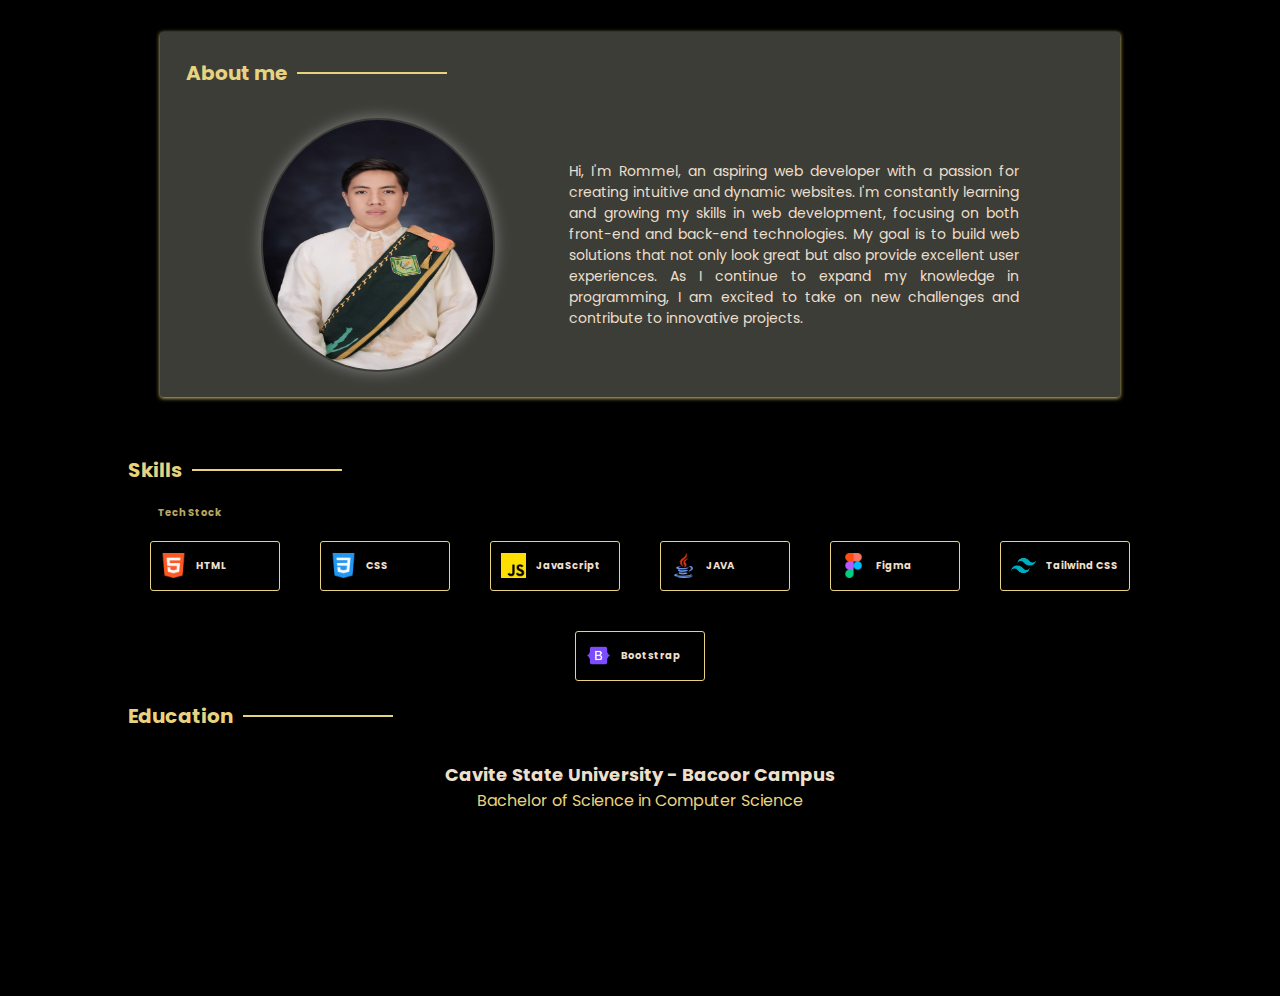
==== commit d3e059ad: "New Nav" ====
--- a/about.html
+++ b/about.html
@@ -10,7 +10,7 @@
     <link rel="icon" type="image/x-icon" href="./assets/img/bw-yoh.png">
 </head>
 <body>
-    <nav>
+    <!-- <nav>
       <a href="index.html"><h1>P<span>ortfolio</span></h1></a>
       <div class="navigation">
         <ul class="nav-menu">
@@ -25,7 +25,7 @@
         <span class="bar"></span>
         <span class="bar"></span>
     </div>
-    </nav>
+    </nav> -->
     <main>
       <div class="about-con">
         <div class="header">
@@ -106,9 +106,6 @@
         </div>
       </div>
     </main>
-    <footer>
-      <p>Copyright &#169; 2024 Rommel Liad. All Rights Reserved.</p>
-  </footer>
   <script src="./assets/js/script.js"></script>
 </body>
 </html>--- a/assets/css/style.css
+++ b/assets/css/style.css
@@ -20,6 +20,16 @@
     overflow: hidden;
 }
 
+main {
+    height: 100vh;
+}
+
+iframe {
+    border: none;
+    width: 100%;
+    height: 100%;
+}
+
 
 .hamburger {
     display: none;
@@ -79,5 +89,270 @@
     font-weight: 400;
 }
 
-
-
+footer p {
+    display: flex;
+    font-size: 10px;
+    justify-content: center ;
+}
+
+.active {
+    text-decoration: underline;
+    text-underline-offset: 10px;
+    font-weight: 400;
+}
+
+/* Media Query for Mobile Devices */
+@media (max-width: 480px) {
+    body {
+        nav {
+            display: flex;
+            justify-content: space-around;
+            padding: 3%;
+            width: 100%;
+        }
+    
+        .navigation {
+            display: flex;
+            align-items: center;
+            justify-content: center;
+        }
+    
+        .nav-menu {
+            position: fixed;
+            display: none;
+            height: 50px;
+            justify-content: center;
+            flex-direction: column;
+            gap: 5px;
+            background-color: #3C3D37;
+            box-shadow: 0px 3px 5px -2px;
+            border-radius: 10px;
+            text-align: center;
+            transition: 0.3s;
+            padding: 0;
+        }
+    
+        .nav-menu li a, .nav-menu li {
+            width: 150px;
+            background-color: transparent;
+        }
+    
+        .nav-menu.active {
+            display: flex;
+            height: min-content;
+            align-items: center;
+            justify-content: center;
+            width: 300px;
+            text-decoration: none;
+            font-size: 15px;
+            padding: 20px;
+            gap: 20px;
+            top: 120px;
+        }
+    
+        .nav-item {
+            margin: 2.5rem 0;
+        }
+    
+        .hamburger {
+            display: block;
+            cursor: pointer;
+            background-color: #E7D37F;
+        }
+    
+        .hamburger.active .bar:nth-child(2) {
+            opacity: 0;
+        }
+    
+        .hamburger.active .bar:nth-child(1) {
+            transform: translateY(8px) rotate(45deg);
+        }
+    
+        .hamburger.active .bar:nth-child(3) {
+            transform: translateY(-8px) rotate(-45deg);
+        }
+
+        footer p {
+            display: flex;
+            align-items: center;
+            justify-content: center;
+            font-size: 10px;
+        }
+    }
+}
+  
+/* Media Query for low resolution  Tablets, Ipads */
+@media (min-width: 481px) and (max-width: 767px) {
+    body {
+        nav {
+            display: flex;
+            justify-content: space-around;
+            padding: 3%;
+            width: 100%;
+        }
+    
+        .navigation {
+            display: flex;
+            align-items: center;
+            justify-content: center;
+        }
+    
+        .nav-menu {
+            position: fixed;
+            display: none;
+            height: 50px;
+            justify-content: center;
+            flex-direction: column;
+            gap: 5px;
+            background-color: #3C3D37;
+            box-shadow: 0px 3px 5px -2px;
+            border-radius: 10px;
+            text-align: center;
+            transition: 0.3s;
+            padding: 0;
+        }
+    
+        .nav-menu li a, .nav-menu li {
+            width: 150px;
+            background-color: transparent;
+        }
+    
+        .nav-menu.active {
+            display: flex;
+            height: min-content;
+            align-items: center;
+            justify-content: center;
+            width: 500px;
+            text-decoration: none;
+            font-size: 15px;
+            padding: 20px;
+            gap: 20px;
+            top: 120px;
+        }
+    
+        .nav-item {
+            margin: 2.5rem 0;
+        }
+    
+        .hamburger {
+            display: block;
+            cursor: pointer;
+            background-color: #E7D37F;
+        }
+    
+        .hamburger.active .bar:nth-child(2) {
+            opacity: 0;
+        }
+    
+        .hamburger.active .bar:nth-child(1) {
+            transform: translateY(8px) rotate(45deg);
+        }
+    
+        .hamburger.active .bar:nth-child(3) {
+            transform: translateY(-8px) rotate(-45deg);
+        }
+
+        footer p {
+            display: flex;
+            align-items: center;
+            justify-content: center;
+            font-size: 10px;
+        }
+    }
+}
+  
+/* Media Query for Tablets Ipads portrait mode */
+@media (min-width: 768px) and (max-width: 1024px) {
+    body {
+        nav {
+            display: flex;
+            justify-content: space-around;
+            padding: 3%;
+            width: 100%;
+        }
+    
+        .navigation {
+            display: flex;
+            align-items: center;
+            justify-content: center;
+        }
+    
+        .nav-menu {
+            position: fixed;
+            display: none;
+            height: 50px;
+            justify-content: center;
+            flex-direction: column;
+            gap: 5px;
+            background-color: #3C3D37;
+            box-shadow: 0px 3px 5px -2px;
+            border-radius: 10px;
+            text-align: center;
+            transition: 0.3s;
+            padding: 0;
+        }
+    
+        .nav-menu li a, .nav-menu li {
+            width: 150px;
+            background-color: transparent;
+        }
+    
+        .nav-menu.active {
+            display: flex;
+            height: min-content;
+            align-items: center;
+            justify-content: center;
+            width: 600px;
+            text-decoration: none;
+            font-size: 15px;
+            padding: 20px;
+            gap: 20px;
+            top: 120px;
+        }
+    
+        .nav-item {
+            margin: 2.5rem 0;
+        }
+    
+        .hamburger {
+            display: block;
+            cursor: pointer;
+            background-color: #E7D37F;
+        }
+    
+        .hamburger.active .bar:nth-child(2) {
+            opacity: 0;
+        }
+    
+        .hamburger.active .bar:nth-child(1) {
+            transform: translateY(8px) rotate(45deg);
+        }
+    
+        .hamburger.active .bar:nth-child(3) {
+            transform: translateY(-8px) rotate(-45deg);
+        }
+
+        footer p {
+            display: flex;
+            align-items: center;
+            justify-content: center;
+            font-size: 10px;
+        }
+    }
+}
+  
+  /* Media Query for Laptops and Desktops */
+@media (min-width: 1025px) and (max-width: 1280px) {
+    body {
+
+        footer p {
+            display: flex;
+            align-items: center;
+            justify-content: center;
+            font-size: 10px;
+        }
+    }
+}
+
+
+
--- a/assets/css/about.css
+++ b/assets/css/about.css
@@ -1,5 +1,9 @@
 main {
     animation: 1.5s ease-in-out fadeInUp;
+}
+
+body::-webkit-scrollbar, body::-webkit-scrollbar-button { 
+    display: none; 
 }
 
 @keyframes fadeInUp {
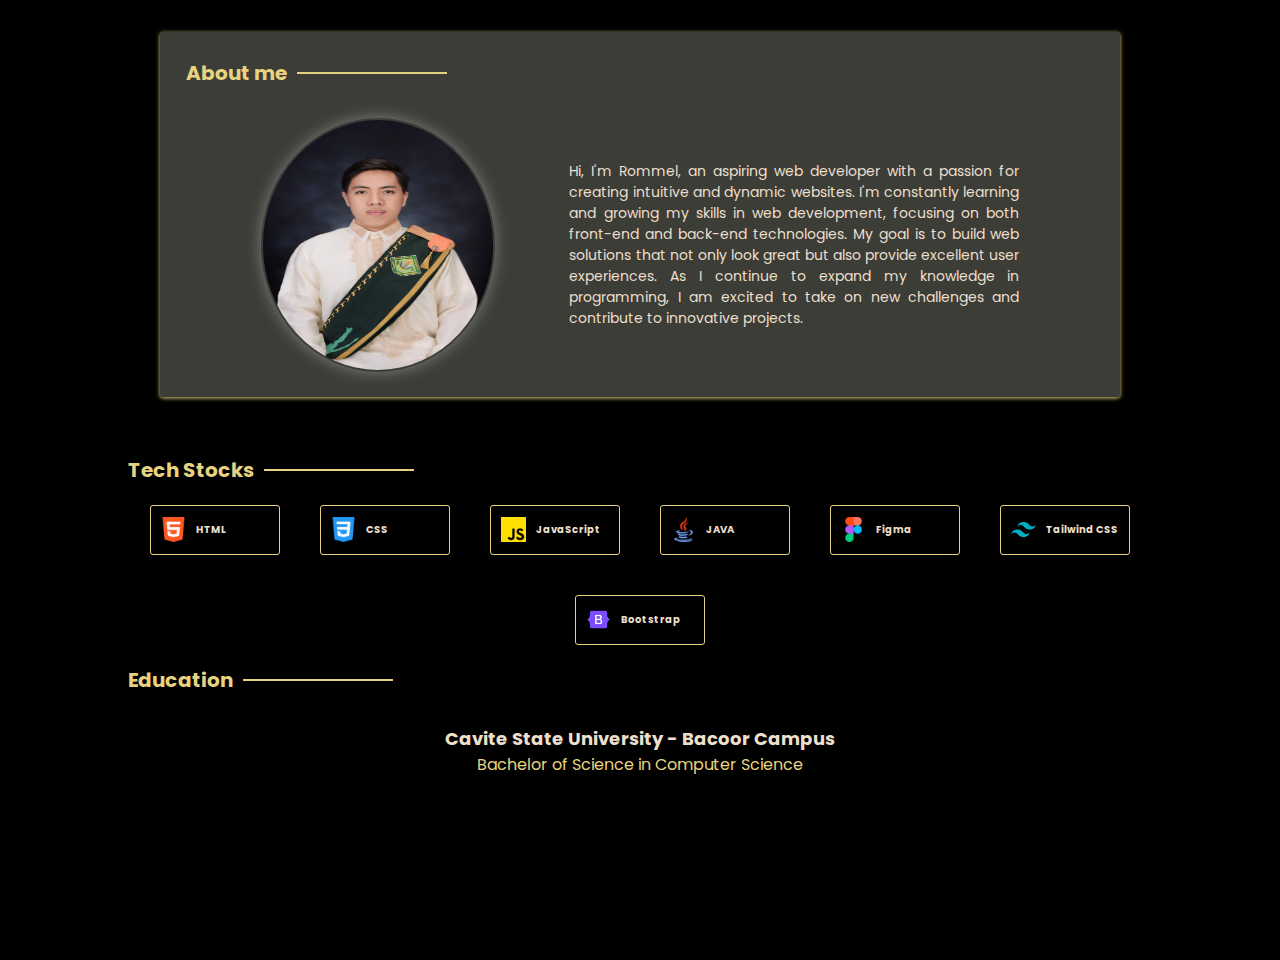
==== commit 85e39615: "Menu Bar Update" ====
--- a/about.html
+++ b/about.html
@@ -43,10 +43,9 @@
       </div>
       <div class="skills">
         <div class="header-2  ">
-          <h1>Skills</h1>
+          <h1>Tech Stocks</h1>
           <div class="line"></div>
         </div>
-        <h4>Tech Stock</h4>
         <div class="skills-con">
           <div class="Skills">
             <div class="icon">
@@ -104,8 +103,37 @@
           <h1>Cavite State University - Bacoor Campus</h1>
           <p>Bachelor of Science in Computer Science</p>
         </div>
+        <!-- <div class="timeline">
+          <div class="container left-container">
+            <div class="text-box">
+              <small>Bachelor of Science in Computer Science</small>
+              <p>2020-2024</p>
+              <span class="left-container-arrow"></span>
+            </div>
+          </div>
+          <div class="container right-container">
+            <div class="text-box">
+              <small>Bachelor of Science in Computer Science</small>
+              <p>2020-2024</p>
+              <span class="right-container-arrow"></span>
+            </div>
+          </div>
+          <div class="container left-container">
+            <div class="text-box">
+              <small>Bachelor of Science in Computer Science</small>
+              <p>2020-2024</p>
+              <span class="left-container-arrow"></span>
+            </div>
+          </div>
+          <div class="container right-container">
+            <div class="text-box">
+              <small>Bachelor of Science in Computer Science</small>
+              <p>2020-2024</p>
+              <span class="right-container-arrow"></span>
+            </div>
+          </div>
+        </div> -->
       </div>
     </main>
-  <script src="./assets/js/script.js"></script>
 </body>
 </html>--- a/assets/css/style.css
+++ b/assets/css/style.css
@@ -3,9 +3,12 @@
 
 * {
     margin: 0;
-    background-color: black;
+    font-family: Poppins;
+}
+
+body {
+    background: black;
     color: #E7D37F;
-    font-family: Poppins;
 }
 
 /* Navigation */
@@ -18,6 +21,11 @@
     position: sticky;
     top: 0;
     overflow: hidden;
+    background: black;
+}
+
+nav a h1{
+    color: #E7D37F;
 }
 
 main {
@@ -76,7 +84,6 @@
 
 nav h1 {
     font-size: 30px;
-    background-color: transparent;
 }
 
 span {
@@ -118,36 +125,28 @@
         }
     
         .nav-menu {
+            display: none;
+            padding: 0;
             position: fixed;
-            display: none;
-            height: 50px;
-            justify-content: center;
-            flex-direction: column;
-            gap: 5px;
+            text-align: center;
             background-color: #3C3D37;
             box-shadow: 0px 3px 5px -2px;
-            border-radius: 10px;
-            text-align: center;
-            transition: 0.3s;
-            padding: 0;
+            width: 100vw;
+            left: 0;
+            text-decoration: none;
         }
     
         .nav-menu li a, .nav-menu li {
-            width: 150px;
             background-color: transparent;
+            font-size: medium;
+            margin: 20px;
         }
     
         .nav-menu.active {
-            display: flex;
-            height: min-content;
-            align-items: center;
-            justify-content: center;
-            width: 300px;
-            text-decoration: none;
-            font-size: 15px;
-            padding: 20px;
-            gap: 20px;
-            top: 120px;
+            display: block;
+            top: 100px;
+            align-items: center;
+            justify-content: center;
         }
     
         .nav-item {
@@ -191,44 +190,32 @@
             width: 100%;
         }
     
-        .navigation {
-            display: flex;
-            align-items: center;
-            justify-content: center;
-        }
-    
         .nav-menu {
+            display: none;
+            padding: 0;
             position: fixed;
-            display: none;
-            height: 50px;
-            justify-content: center;
-            flex-direction: column;
-            gap: 5px;
+            text-align: center;
             background-color: #3C3D37;
             box-shadow: 0px 3px 5px -2px;
-            border-radius: 10px;
-            text-align: center;
-            transition: 0.3s;
-            padding: 0;
+            width: 100vw;
+            left: 0;
+            text-decoration: none;
         }
     
         .nav-menu li a, .nav-menu li {
-            width: 150px;
             background-color: transparent;
+            font-size: medium;
+            margin: 20px;
         }
     
         .nav-menu.active {
-            display: flex;
-            height: min-content;
-            align-items: center;
-            justify-content: center;
-            width: 500px;
-            text-decoration: none;
-            font-size: 15px;
-            padding: 20px;
-            gap: 20px;
-            top: 120px;
-        }
+            display: block;
+            top: 100px;
+            align-items: center;
+            justify-content: center;
+        }
+
+        
     
         .nav-item {
             margin: 2.5rem 0;
@@ -278,36 +265,28 @@
         }
     
         .nav-menu {
+            display: none;
+            padding: 0;
             position: fixed;
-            display: none;
-            height: 50px;
-            justify-content: center;
-            flex-direction: column;
-            gap: 5px;
+            text-align: center;
             background-color: #3C3D37;
             box-shadow: 0px 3px 5px -2px;
-            border-radius: 10px;
-            text-align: center;
-            transition: 0.3s;
-            padding: 0;
+            width: 100vw;
+            left: 0;
+            text-decoration: none;
         }
     
         .nav-menu li a, .nav-menu li {
-            width: 150px;
             background-color: transparent;
+            font-size: medium;
+            margin: 20px;
         }
     
         .nav-menu.active {
-            display: flex;
-            height: min-content;
-            align-items: center;
-            justify-content: center;
-            width: 600px;
-            text-decoration: none;
-            font-size: 15px;
-            padding: 20px;
-            gap: 20px;
-            top: 120px;
+            display: block;
+            top: 100px;
+            align-items: center;
+            justify-content: center;
         }
     
         .nav-item {
--- a/assets/css/about.css
+++ b/assets/css/about.css
@@ -113,12 +113,6 @@
     font-size: 20px;
 }
 
-.skills h4 {
-    font-size: 10px;
-    padding-left: 30px;
-    opacity: 0.8;
-}
-
 .skills-con {
     display: flex;
     align-items: center;
@@ -148,7 +142,7 @@
 }
 
 .Skills:hover {
-    transform: scale(1.4);
+    background: #e7d27f70;
 }
 
 .Skills p {
@@ -189,9 +183,122 @@
 
 footer p {
     display: flex;
+    position: relative;
     align-items: center;
     justify-content: center;
     font-size: 10px;
+    margin-top: 200px;
+}
+
+.timeline {
+    position: relative;
+    max-width: 1200px;
+    margin: 50px 40px;
+}
+
+.container {
+    padding: 10px 50px;
+    position: relative;
+    width: 50%;
+    animation: movedown 1s linear forwards;
+    opacity: 0;
+}
+
+@keyframes movedown {
+    0% {
+        opacity: 1;
+        transform: translateY(-30px);
+    }
+    100% {
+        opacity: 1;
+        transform: translateY(0px);
+    }
+}
+
+.container:nth-child(1){
+    animation-delay: 0s;
+}
+.container:nth-child(2){
+    animation-delay: 1s;
+}
+.container:nth-child(3){
+    animation-delay: 2s;
+}
+.container:nth-child(4){
+    animation-delay: 3s;
+}
+
+.text-box{
+    padding: 20px 30px;
+    background: #221e1e;
+    position: relative;
+    border-radius: 10px;
+    font-size: 15px;
+    width: 330px;
+}
+
+.left-container {
+    left: 0;
+}
+
+.right-container {
+    left: 50%;
+}
+
+.timeline::after {
+    content: '';
+    position: absolute;
+    width: 6px;
+    height: 100%;
+    background: #E7D37F;
+    top: 0;
+    left: 50%;
+    margin-left: -3px;
+    z-index: -1;
+    animation: moveline 6s linear forwards;
+}
+
+@keyframes moveline {
+    0% {
+        height: 0;
+    }
+    100% {
+        height: 100%;
+    }
+}
+
+.text-box small {
+    font-weight: 600;
+}
+
+.text-box p {
+    display: inline-block;
+    margin-bottom: 15px;
+    color: #ECDFCC;
+}
+
+.left-container-arrow {
+    height: 0;
+    width: 0;
+    position: absolute;
+    top: 28px;
+    z-index: 1;
+    border-top: 15px solid transparent;
+    border-bottom: 15px solid transparent;
+    border-left: 15px solid #221e1e;
+    right: -15px;
+}
+
+.right-container-arrow {
+    height: 0;
+    width: 0;
+    position: absolute;
+    top: 28px;
+    z-index: 1;
+    border-top: 15px solid transparent;
+    border-bottom: 15px solid transparent;
+    border-right: 15px solid #221e1e;
+    left: -15px;
 }
 
 /* Media Query for Mobile Devices */
@@ -361,6 +468,30 @@
             gap: 13px;
         }
 
+        .timeline {
+            margin: 50px auto;
+        }
+
+        .timeline::after {
+            left: 31px;
+        }
+
+        .container {
+            width: 100px;
+            padding-left: 80px;
+            padding-right: 25px;
+        }
+
+        .right-container {
+            left: 0;
+        }
+
+        .left-container-arrow,.right-container-arrow {
+            border-right: 15px solid #221e1e;
+            border-left: 0;
+            left: -15px;
+        }
+
         footer p {
             display: flex;
             align-items: center;
